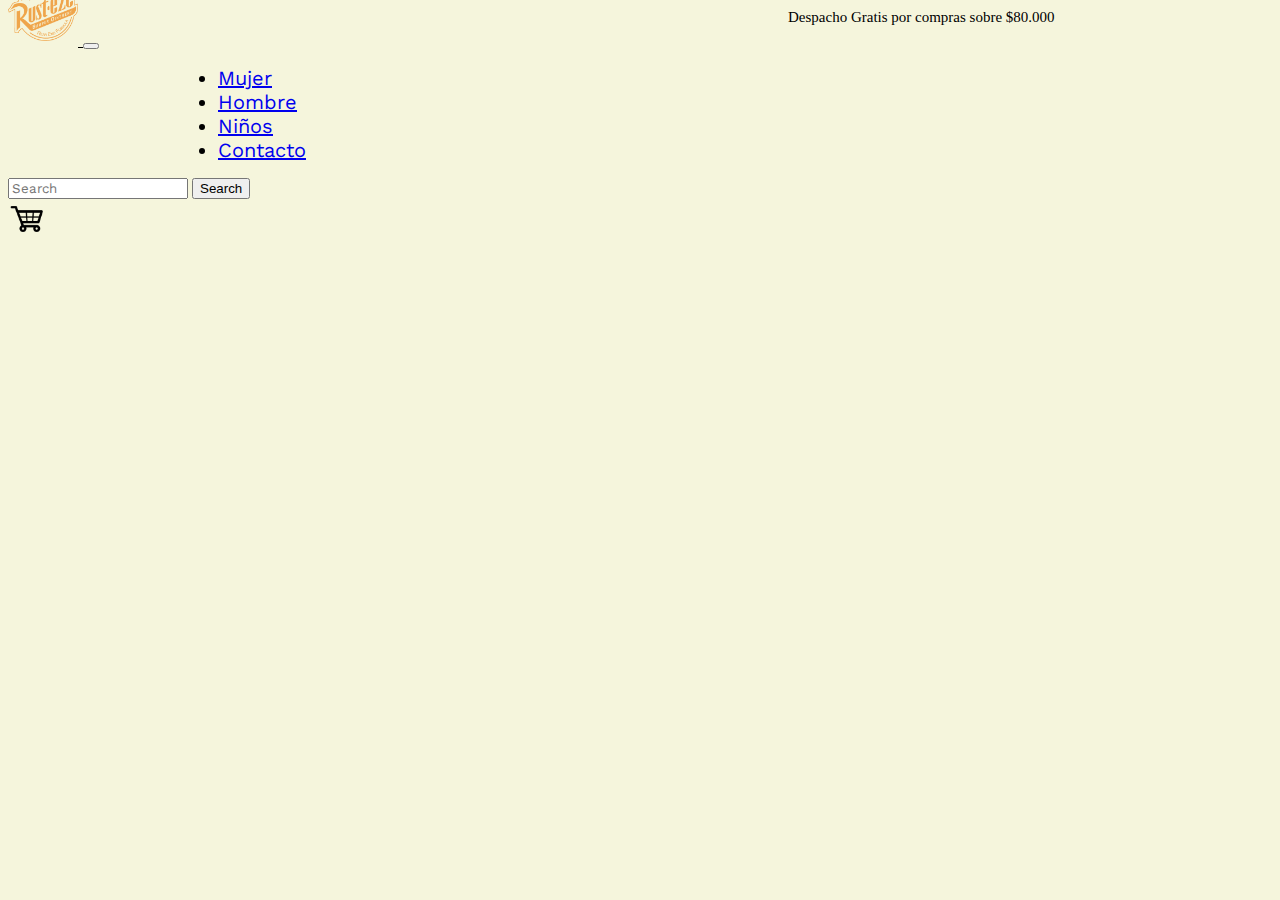
==== carrito.html @ 724446cf "parte2" ====
<!DOCTYPE html>
<html>

<head>
    <meta charset='utf-8'>
    <meta http-equiv='X-UA-Compatible' content='IE=edge'>
    <title>Page Title</title>
    <meta name='viewport' content='width=device-width, initial-scale=1'>
    <link rel='stylesheet' type='text/css' media='screen' href='main.css'>
    <script src='main.js'></script>
    <link href="https://cdn.jsdelivr.net/npm/bootstrap@5.3.0-alpha3/dist/css/bootstrap.min.css" rel="stylesheet"
        integrity="sha384-KK94CHFLLe+nY2dmCWGMq91rCGa5gtU4mk92HdvYe+M/SXH301p5ILy+dN9+nJOZ" crossorigin="anonymous">
</head>

<body style="background-color: beige;">
    <header>
        <nav class="navbar bg-body-tertiary">
            <div class="container-fluid">
                <span class="navbar-brand mb-0 h1" style="margin-left: 780px;">Despacho Gratis por compras sobre
                    $80.000</span>
            </div>
        </nav>
        <nav class="navbar navbar-expand-lg bg-body-tertiary">
            <div class="container-fluid">
                <a class="navbar-brand" href="index.html">
                    <img src="img/logo.png" style="width: 70px; height: 70px; margin-top: -50px;">
                </a>
                <button class="navbar-toggler" type="button" data-bs-toggle="collapse"
                    data-bs-target="#navbarSupportedContent" aria-controls="navbarSupportedContent"
                    aria-expanded="false" aria-label="Toggle navigation">
                    <span class="navbar-toggler-icon"></span>
                </button>
                <div class="collapse navbar-collapse" id="navbarSupportedContent">
                    <ul class="navbar-nav mx-auto mb-2 mb-lg-0">
                        <li class="nav-item">
                            <a class="nav-link" aria-current="page" href="mujer.html">Mujer</a>
                        </li>
                        <li class="nav-item">
                            <a class="nav-link" href="hombre.html">Hombre</a>
                        </li>
                        <li class="nav-item">
                            <a class="nav-link" href="niños.html">Niños</a>
                        </li>
                        <li class="nav-item">
                            <a class="nav-link" href="contacto.html">Contacto</a>
                    </ul>
                    <form class="d-flex" role="search">
                        <input class="form-control me-2" type="search" placeholder="Search" aria-label="Search">
                        <button class="btn btn-outline-success" type="submit" style="margin-right: 30px;">Search</button>
                    </form>
                    <a href="carrito.html">
                        <img src="img/pngegg.png" style="width: 40px; height: 40px; margin-right: 50px;" alt="carrito">
                    </a>
                </div>
            </div>
        </nav>


    </header>


    <main>

    </main>


    <footer>


    </footer>

    <script src="https://cdn.jsdelivr.net/npm/bootstrap@5.3.0-alpha3/dist/js/bootstrap.bundle.min.js"
        integrity="sha384-ENjdO4Dr2bkBIFxQpeoTz1HIcje39Wm4jDKdf19U8gI4ddQ3GYNS7NTKfAdVQSZe"
        crossorigin="anonymous"></script>
</body>

</html>
---- main.css ----
@import url('https://fonts.googleapis.com/css2?family=Montserrat:ital,wght@0,300;0,400;0,500;1,300;1,400&display=swap');
@import url('https://fonts.googleapis.com/css2?family=Work+Sans:ital,wght@0,300;0,400;0,500;1,300;1,400&display=swap');

h1,h2,h3,h4,h5,h6{
    font-family: 'Montserrat', sans-serif;
}
p,a,li,td,input,label{
    font-family: 'Work Sans', sans-serif;
}



.navbar-brand{
    color:black !important;
    font-size: 15px !important;
    
}
.nav-item{
    font-size: 20px !important;
    margin-left: 170px;
}
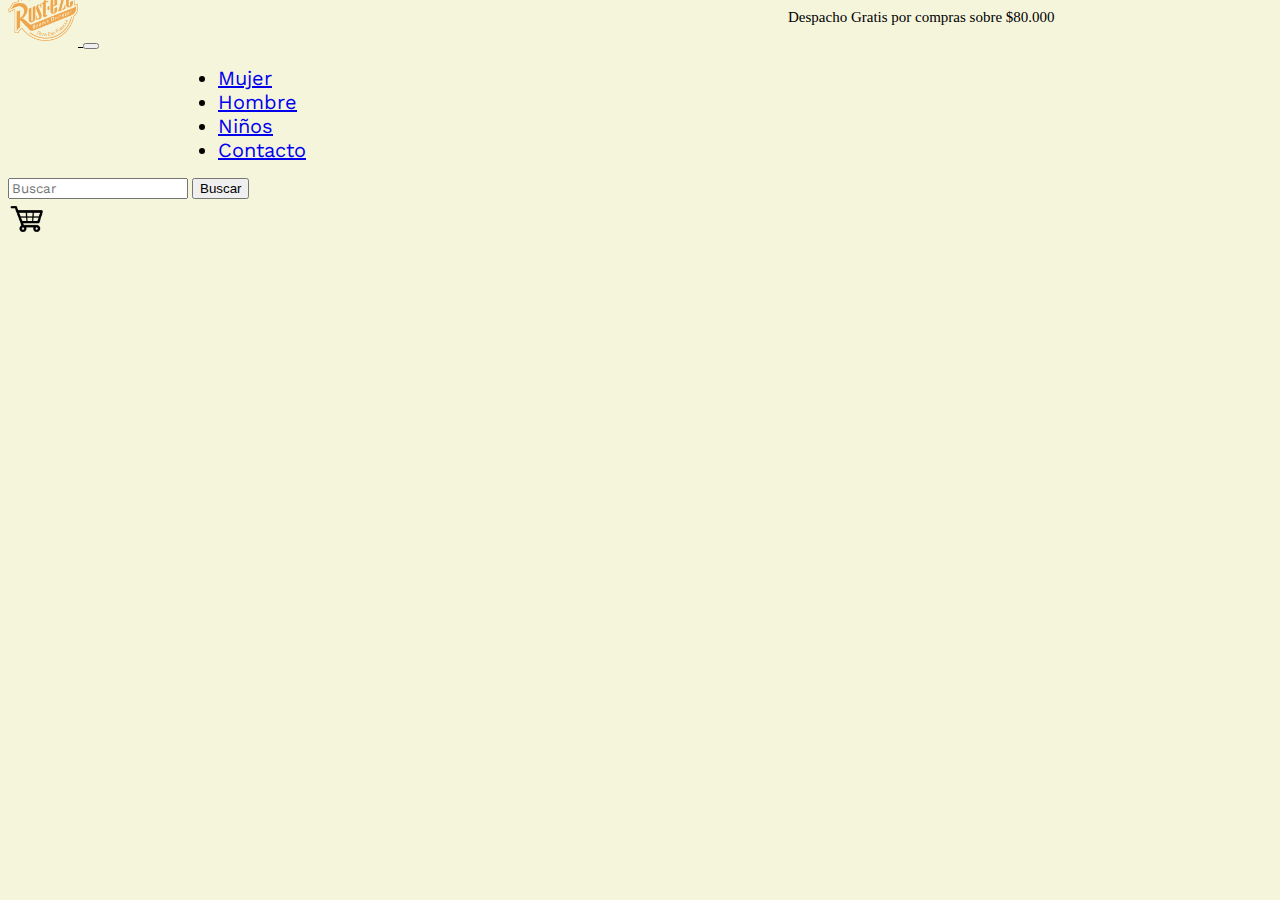
==== commit 629a3608: "final" ====
--- a/carrito.html
+++ b/carrito.html
@@ -45,8 +45,8 @@
                             <a class="nav-link" href="contacto.html">Contacto</a>
                     </ul>
                     <form class="d-flex" role="search">
-                        <input class="form-control me-2" type="search" placeholder="Search" aria-label="Search">
-                        <button class="btn btn-outline-success" type="submit" style="margin-right: 30px;">Search</button>
+                        <input class="form-control me-2" type="search" placeholder="Buscar" aria-label="Search">
+                        <button class="btn btn-outline-success" type="submit" style="margin-right: 30px;">Buscar</button>
                     </form>
                     <a href="carrito.html">
                         <img src="img/pngegg.png" style="width: 40px; height: 40px; margin-right: 50px;" alt="carrito">
